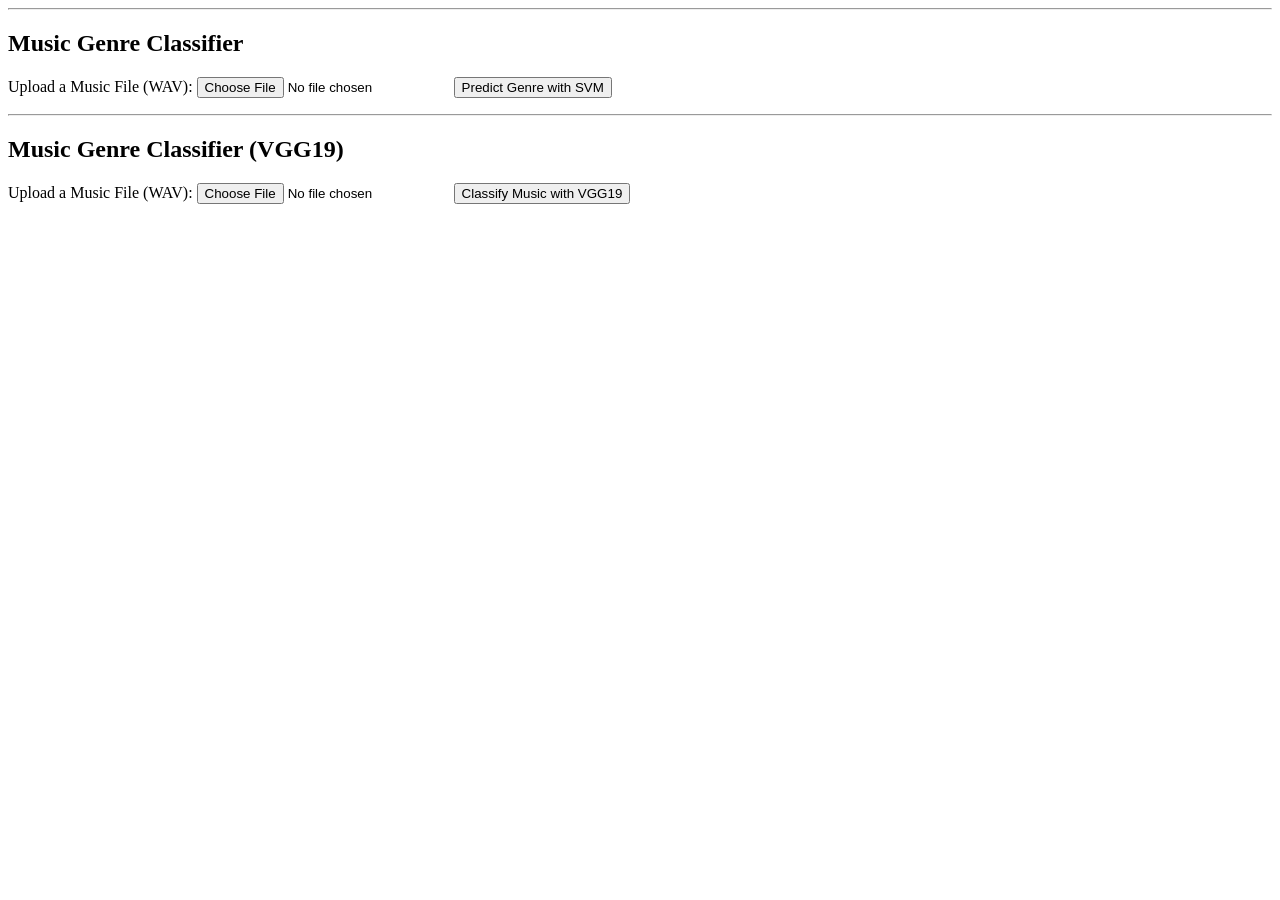
==== frontend/app/templates/index.html @ f5e063ec "modified docker-compose" ====
<!DOCTYPE html>
<html lang="en">
<head>
    <meta charset="UTF-8">
    <title>Music Genre and Image Classifier</title>
    <link rel="stylesheet" href="static/css/style.css">
</head>
<body>
    <div class="container">
        <hr>
        <section>
            <h2>Music Genre Classifier</h2>
            <form id="audio-form-svm" enctype="multipart/form-data">
                <label for="audio-file-svm">Upload a Music File (WAV):</label>
                <input type="file" id="audio-file-svm" accept="audio/wav" required>
                <button type="button" onclick="predictSvmGenre()">Predict Genre with SVM</button>
            </form>
            <p id="music-result"></p>
        </section>
        
        <hr>
        <section>
            <h2>Music Genre Classifier (VGG19)</h2>
            <form id="audio-form-vgg" enctype="multipart/form-data">
                <label for="audio-file-vgg">Upload a Music File (WAV):</label>
                <input type="file" id="audio-file-vgg" accept="audio/wav" required>
                <button type="button" onclick="predictGenre()">Classify Music with VGG19</button>
            </form>
            <p id="image-result"></p>
        </section>
        
    </div>
    <script src="static/js/app.js"></script>
</body>
</html>
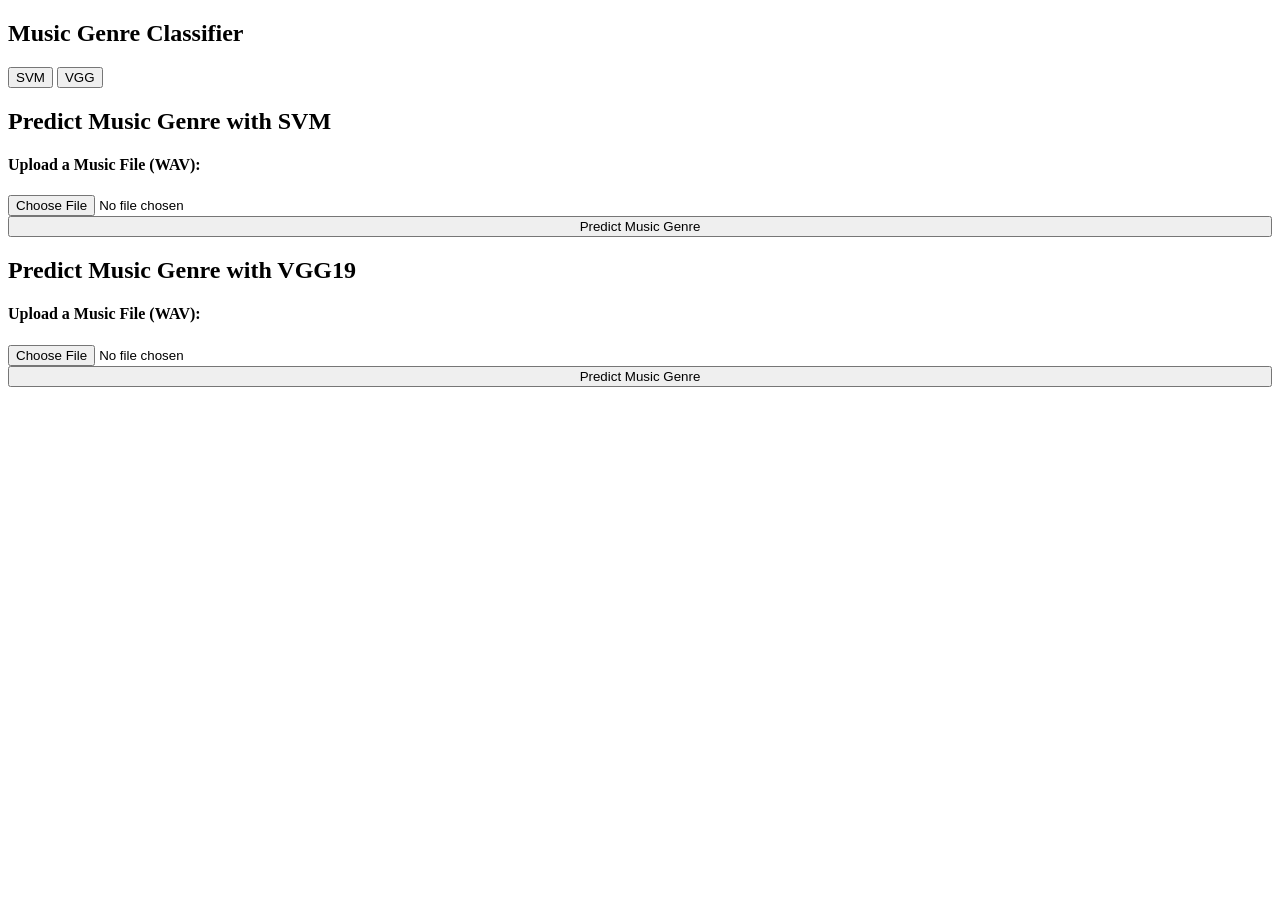
==== commit 3c87b4f8: "front updated" ====
--- a/frontend/app/templates/index.html
+++ b/frontend/app/templates/index.html
@@ -1,13 +1,70 @@
-<!DOCTYPE html>
+<!-- <!DOCTYPE html>
 <html lang="en">
 <head>
     <meta charset="UTF-8">
     <title>Music Genre and Image Classifier</title>
     <link rel="stylesheet" href="static/css/style.css">
 </head>
-<body>
-    <div class="container">
-        <hr>
+<body style="display: flex;flex-direction: column;">
+
+    
+    <div style="background-color: white;padding-left: 20px;padding-right: 20px;margin-bottom: 50px;">
+        <h2>Music Genre Classifier</h2>
+    </div>
+<div class="container">
+    <div class="message signup">
+      <div class="btn-wrapper">
+        <button class="button" id="signup">Sign Up</button>
+        <button class="button" id="login"> Login</button>
+      </div>
+    </div>
+    <div class="form form--signup">
+      <div class="form--heading">Welcome! Sign Up</div>
+      <form autocomplete="off">
+        <input type="text" placeholder="Name">
+        <input type="email" placeholder="Email">
+        <input type="password" placeholder="Password">
+        <button class="button">Sign Up</button>
+      </form>
+    </div>
+    <div class="form form--login">
+      <div class="form--heading">Welcome back! </div>
+      <form autocomplete="off">
+        <input type="text" placeholder="Name">
+        <input type="password" placeholder="Password">
+        <button class="button">Login</button>
+      </form>
+    </div>
+  </div>
+  
+   -->
+
+
+    <!-- <div style="background-color: white;padding-left: 20px;padding-right: 20px;margin-bottom: 50px;">
+        <h2>Music Genre Classifier</h2>
+    </div>
+    <div style="display: flex;gap: 50px;" >
+        <div style="background-color: white;height: 200px;padding: 10px;">
+            <form id="audio-form-svm" enctype="multipart/form-data">
+                <label for="audio-file-svm">Upload a Music File (WAV):</label>
+                <input type="file" id="audio-file-svm" accept="audio/wav" required>
+                <button type="button" onclick="predictSvmGenre()">Predict Genre with SVM</button>
+            </form>
+        </div>
+        <div style="background-color: white;height: 200px;padding: 10px;">
+            <form id="audio-form-vgg" enctype="multipart/form-data">
+                <label for="audio-file-vgg">Upload a Music File (WAV):</label>
+                <input type="file" id="audio-file-vgg" accept="audio/wav" required>
+                <button type="button" onclick="predictGenre()">Classify Music with VGG19</button>
+            </form>
+        </div>
+ -->
+
+
+
+
+
+        <!-- <hr>
         <section>
             <h2>Music Genre Classifier</h2>
             <form id="audio-form-svm" enctype="multipart/form-data">
@@ -28,8 +85,62 @@
             </form>
             <p id="image-result"></p>
         </section>
-        
+         -->
+
+
+
+         
+    <!-- </div>
+    <script src="static/js/app.js"></script> -->
+<!-- </body>
+</html> -->
+
+
+<!DOCTYPE html>
+<html lang="en">
+<head>
+    <meta charset="UTF-8">
+    <meta name="viewport" content="width=device-width, initial-scale=1.0">
+    <title>Music Genre and Image Classifier</title>
+    <link rel="stylesheet" href="static/css/style.css">
+    
+</head>
+<body>
+    <div class="header">
+        <h2>Music Genre Classifier</h2>
     </div>
-    <script src="static/js/app.js"></script>
+
+    <div class="btn-wrapper">
+        <button class="button" id="login-btn">SVM</button>
+        <button class="button" id="signup-btn">VGG</button>
+    </div>
+
+    <div class="container">
+        <div class="form-wrapper" id="form-wrapper">
+            <!-- SVM Form -->
+            <div class="form" id="login-form">
+                <h2 class="form--heading">Predict Music Genre with SVM</h2>
+                <form id="audio-form-svm" enctype="multipart/form-data">
+                    <h4 for="audio-file-svm" class="audio-form">Upload a Music File (WAV):</h4>
+                    <input type="file" id="audio-file-svm" class="audio-form" accept="audio/wav" required>
+                    <button type="button" class="button" class="audio-form" onclick="predictSvmGenre()" style="width: 100%;">Predict Music Genre </button>
+                </form>
+                <p id="music-result"></p>
+            </div>
+
+            <!-- VGG Form -->
+            <div class="form" id="signup-form">
+                <h2 class="form--heading">Predict Music Genre with VGG19</h2>
+                <form id="audio-form-vgg"  enctype="multipart/form-data">
+                    <h4 for="audio-file-vgg" class="audio-form">Upload a Music File (WAV):</h4>
+                    <input type="file" id="audio-file-vgg" class="audio-form" accept="audio/wav" required>
+                    <button type="button" class="button" class="audio-form" onclick="predictGenre()" style="width: 100%;">Predict Music Genre</button>
+                </form>
+                <p id="image-result" style="margin-bottom: 10px;"></p>
+            </div>
+        </div>
+    </div>
+
+    <script src="static/js/app.js"></script> 
 </body>
 </html>
